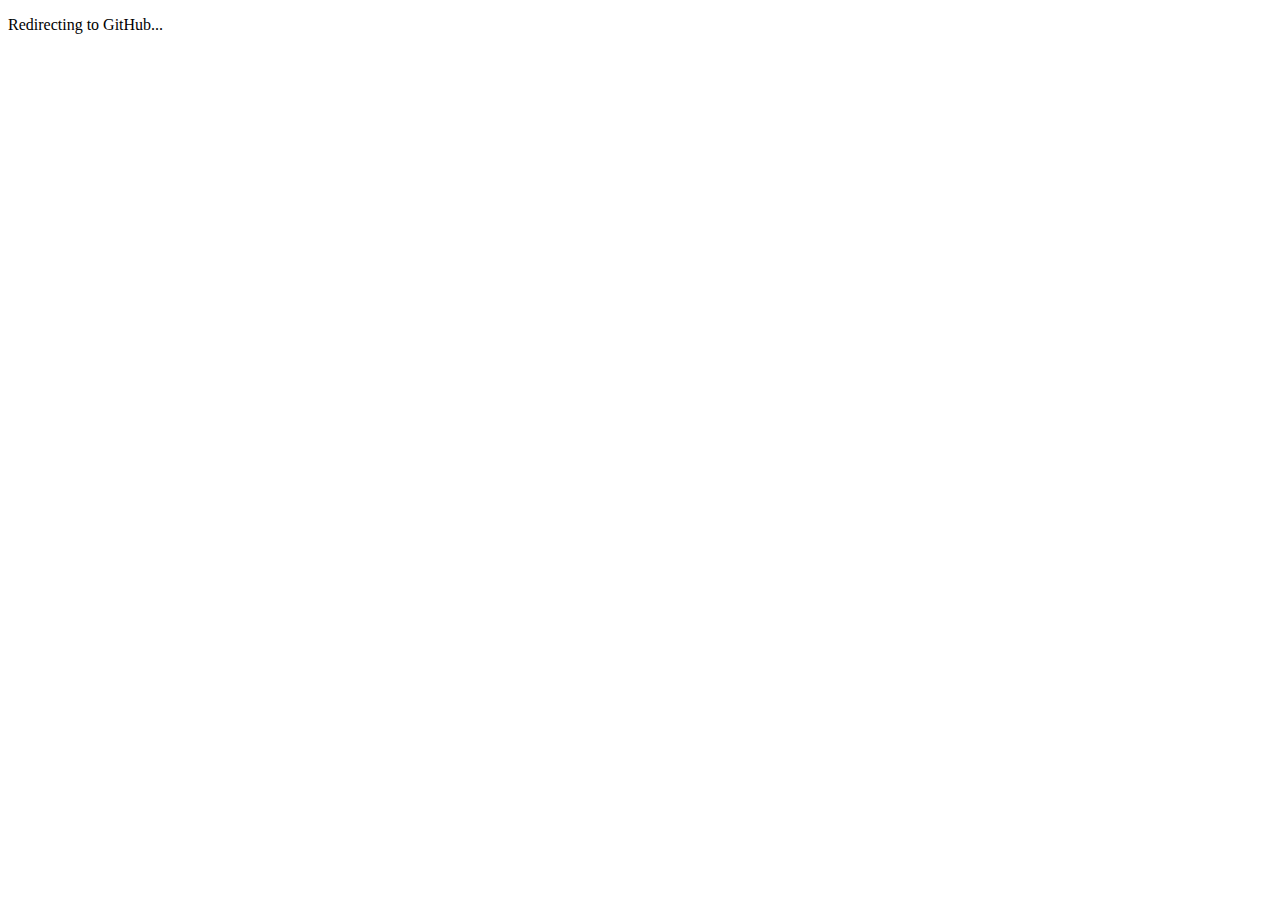
==== gh.html @ 7c2259ed "Create gh.html" ====
<!DOCTYPE html>
<html lang="en">
<head>
    <meta charset="UTF-8">
    <meta name="viewport" content="width=device-width, initial-scale=1.0">
    <title>GitHub Redirects</title>
    <script src="gh-redirects.js"></script>
</head>
<body>
    <p>Redirecting to GitHub...</p>
</body>
</html>
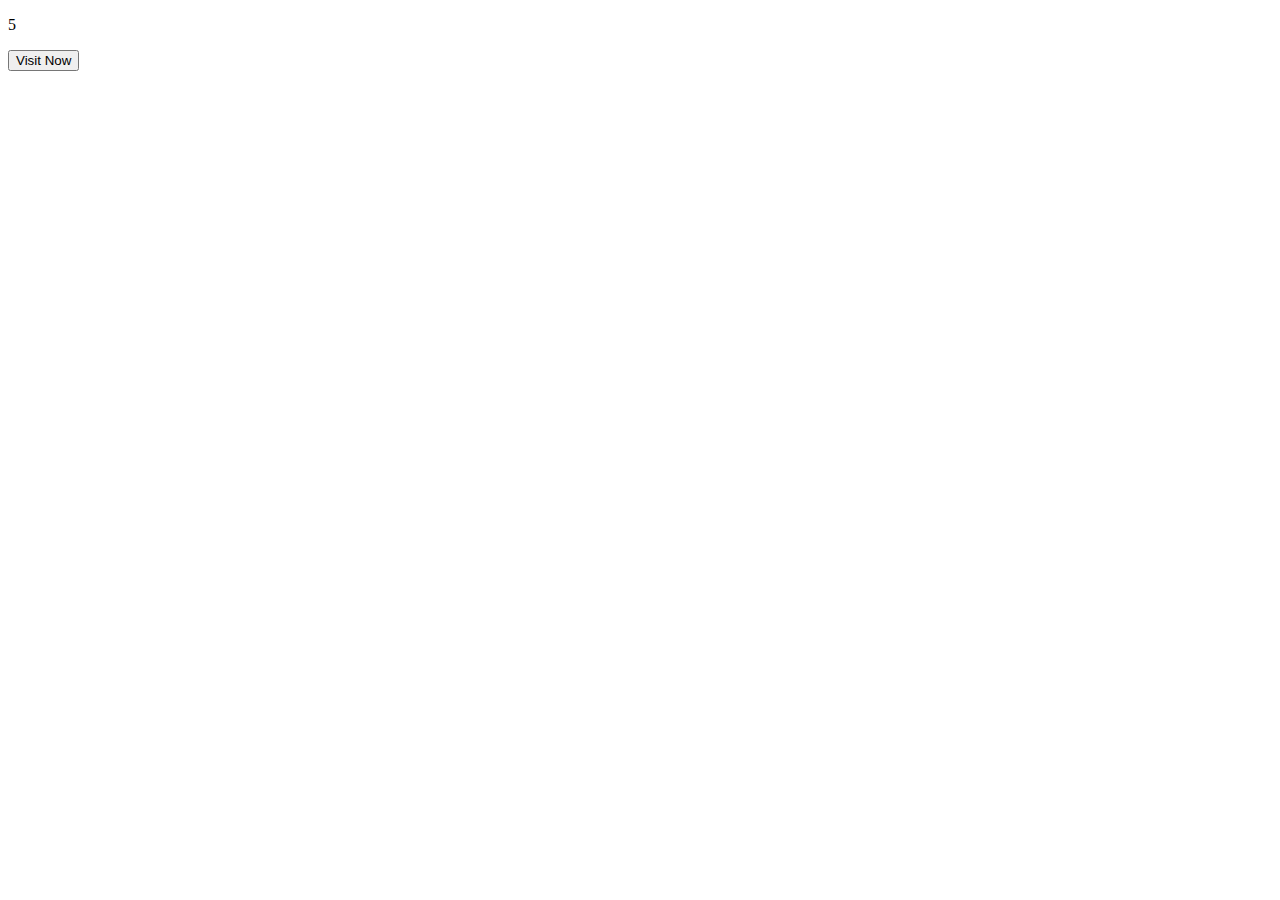
==== commit 7e83d9d6: "Update gh.html" ====
--- a/gh.html
+++ b/gh.html
@@ -3,10 +3,19 @@
 <head>
     <meta charset="UTF-8">
     <meta name="viewport" content="width=device-width, initial-scale=1.0">
-    <title>GitHub Redirects</title>
+    <title>Sintco URL Redirect</title>
+    <link rel="stylesheet" href="styles.css">
     <script src="gh-redirects.js"></script>
 </head>
 <body>
-    <p>Redirecting to GitHub...</p>
+    <div class="timer">
+        <p id="countdown">5</p>
+        <button id="visitNowBtn">Visit Now</button>
+    </div>
+    <div class="content-boxes">
+        <div class="content-box"></div>
+        <div class="content-box"></div>
+        <div class="content-box"></div>
+    </div>
 </body>
 </html>
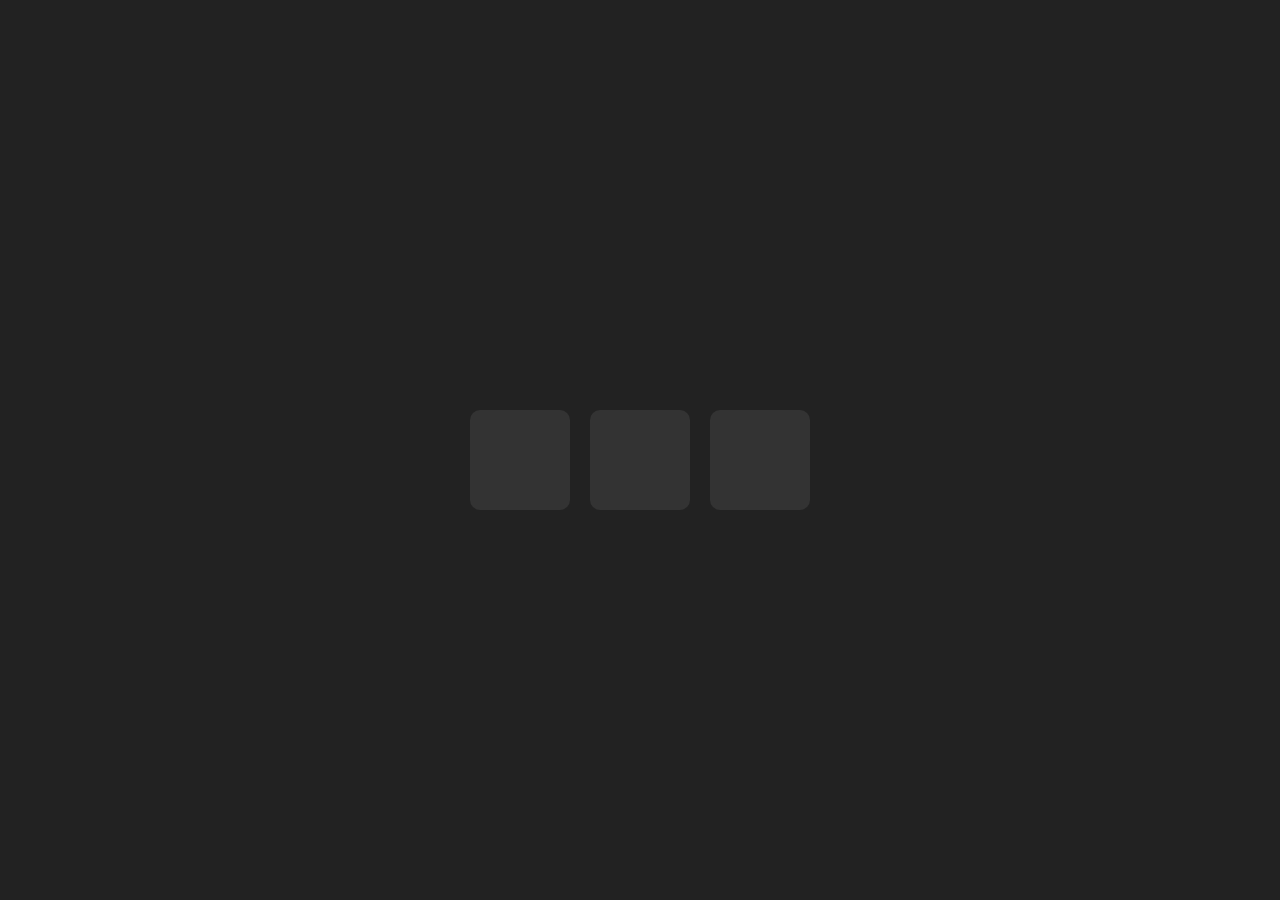
==== commit 158518e1: "Update gh.html" ====
--- a/gh.html
+++ b/gh.html
@@ -8,10 +8,6 @@
     <script src="gh-redirects.js"></script>
 </head>
 <body>
-    <div class="timer">
-        <p id="countdown">5</p>
-        <button id="visitNowBtn">Visit Now</button>
-    </div>
     <div class="content-boxes">
         <div class="content-box"></div>
         <div class="content-box"></div>
--- a/styles.css
+++ b/styles.css
@@ -0,0 +1,46 @@
+body {
+  background-color: #222;
+  color: #ccc;
+  font-family: Arial, sans-serif;
+  display: flex;
+  flex-direction: column;
+  align-items: center;
+  justify-content: center;
+  height: 100vh;
+  margin: 0;
+}
+
+.timer {
+  text-align: center;
+  margin-bottom: 20px;
+}
+
+#countdown {
+  font-size: 48px;
+  margin: 0;
+}
+
+#visitNowBtn {
+  background-color: #007bff;
+  color: #fff;
+  border: none;
+  padding: 10px 20px;
+  cursor: pointer;
+  font-size: 18px;
+  border-radius: 5px;
+}
+
+.content-boxes {
+  display: flex;
+  justify-content: center;
+  width: 100%;
+  padding-top: 20px;
+}
+
+.content-box {
+  background-color: #333;
+  width: 100px;
+  height: 100px;
+  margin: 0 10px;
+  border-radius: 10px;
+}
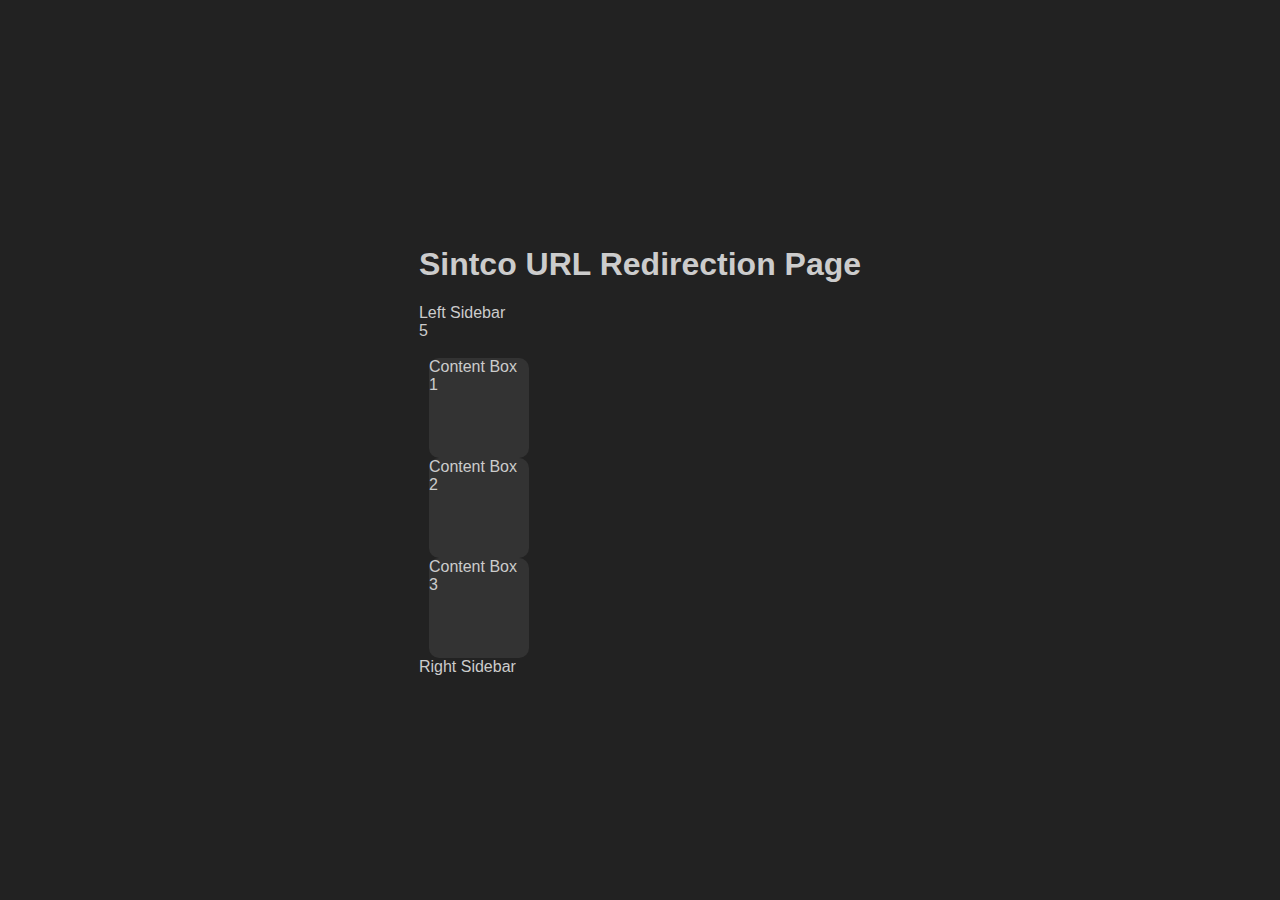
==== commit bb237dcf: "Update gh.html" ====
--- a/gh.html
+++ b/gh.html
@@ -1,17 +1,49 @@
 <!DOCTYPE html>
-<html lang="en">
+<html>
 <head>
-    <meta charset="UTF-8">
-    <meta name="viewport" content="width=device-width, initial-scale=1.0">
-    <title>Sintco URL Redirect</title>
+    <title>Sintco URL Redirection Page</title>
     <link rel="stylesheet" href="styles.css">
     <script src="gh-redirects.js"></script>
 </head>
 <body>
-    <div class="content-boxes">
-        <div class="content-box"></div>
-        <div class="content-box"></div>
-        <div class="content-box"></div>
+    <div class="wrapper">
+        <header class="title">
+            <h1>Sintco URL Redirection Page</h1>
+        </header>
+        <div class="content">
+            <div class="left-sidebar">Left Sidebar</div>
+            <div class="main-content">
+                <div class="timer-container">
+                    <div id="timer">5</div>
+                </div>
+                <br />
+                <div class="content-box">Content Box 1</div>
+                <div class="content-box">Content Box 2</div>
+                <div class="content-box">Content Box 3</div>
+            </div>
+            <div class="right-sidebar">Right Sidebar</div>
+        </div>
     </div>
+
+    <script>
+        // Get the timer element
+        const timerElement = document.getElementById("timer");
+        
+        // Set the initial countdown value
+        let countdown = 5;
+        
+        // Function to update the timer display
+        function updateTimer() {
+          timerElement.textContent = countdown; // Update the timer display
+          countdown--; // Decrease the countdown value
+          if (countdown < 0) {
+            clearInterval(timerInterval); // Stop the interval when countdown reaches -1
+            timerElement.textContent = "Redirecting!";
+          }
+        }
+        
+        // Call the updateTimer function every second (1000 milliseconds)
+        const timerInterval = setInterval(updateTimer, 1000);
+    </script>
 </body>
 </html>
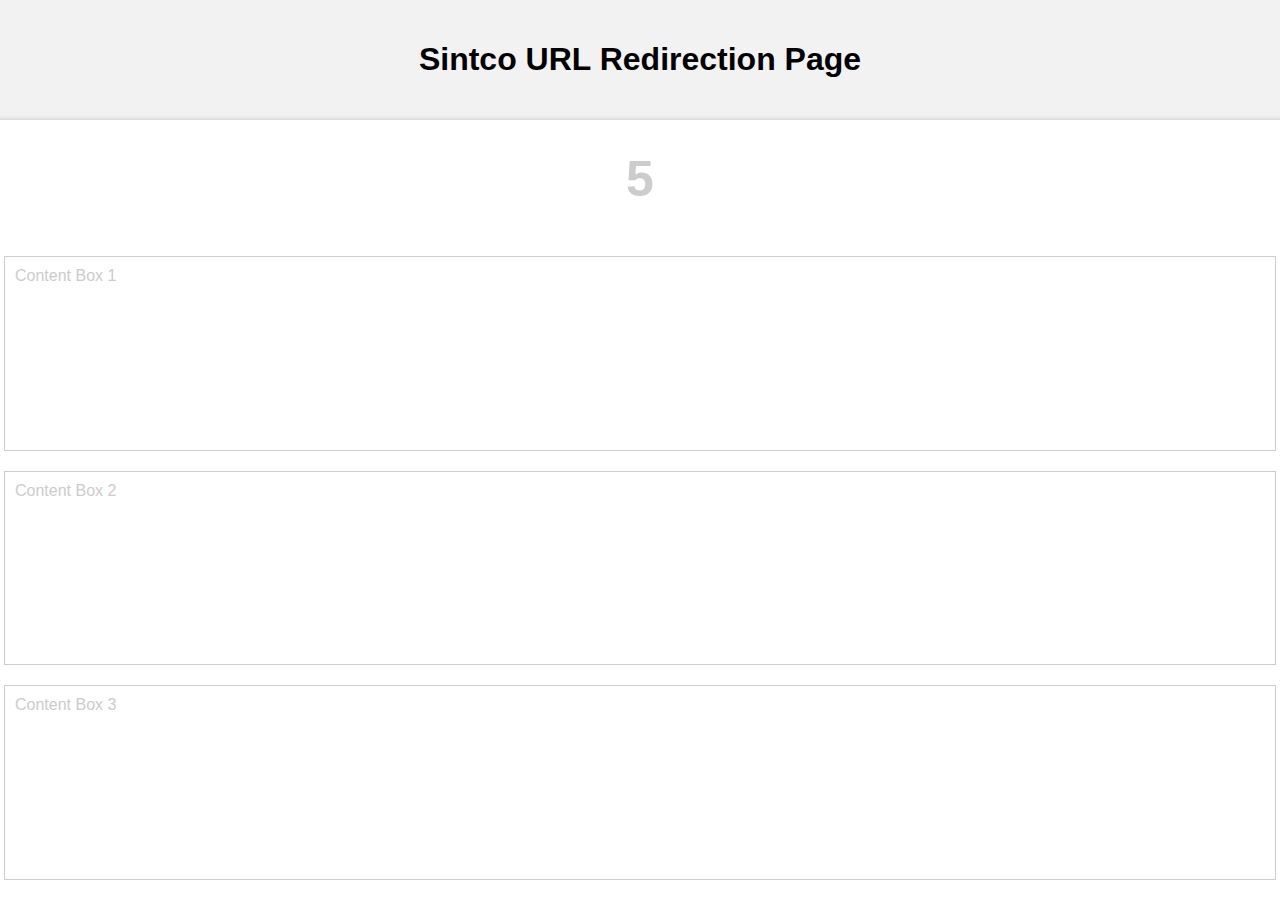
==== commit 81fc370e: "Update gh.html" ====
--- a/gh.html
+++ b/gh.html
@@ -2,8 +2,8 @@
 <html>
 <head>
     <title>Sintco URL Redirection Page</title>
-    <link rel="stylesheet" href="styles.css">
-    <script src="gh-redirects.js"></script>
+    <link rel="stylesheet" href="style/gh.css">
+    <script src="js/gh.js"></script>
 </head>
 <body>
     <div class="wrapper">
--- a/style/gh.css
+++ b/style/gh.css
@@ -0,0 +1,85 @@
+body {
+  background-color: #222;
+  color: #ccc;
+  font-family: Arial, sans-serif;
+  display: flex;
+  flex-direction: column;
+  align-items: center;
+  justify-content: center;
+  height: 100vh;
+  margin: 0;
+}
+
+#visitNowBtn {
+  background-color: #007bff;
+  color: #fff;
+  border: none;
+  padding: 10px 20px;
+  cursor: pointer;
+  font-size: 18px;
+  border-radius: 5px;
+}
+
+
+/* ... (your existing styles) ... */
+
+body, html {
+  margin: 0;
+  padding: 0;
+}
+
+.wrapper {
+  display: flex;
+  flex-direction: column;
+  min-height: 100vh;
+}
+
+.title {
+  text-align: center;
+  width: 100rem;
+  padding: 20px;
+  background-color: #f2f2f2;
+  color: #000;
+}
+
+.content {
+  display: flex;
+  width: 100%;
+  flex: 1;
+}
+
+.left-sidebar, .right-sidebar {
+  width: 10%;
+  min-width: 50px;
+  background-color: #444;
+  color: #fff;
+}
+
+.main-content {
+  flex: 1;
+  display: flex;
+  flex-direction: column;
+  background-color: #fff;
+  box-shadow: 0 0 5px rgba(0, 0, 0, 0.2);
+  padding: 20px;
+}
+
+.timer-container {
+  display: flex;
+  align-items: center;
+  justify-content: center;
+  padding: 10px 0;
+}
+
+#timer {
+  font-size: 50px;
+  font-weight: bold;
+  color: 000
+}
+
+.content-box {
+  flex: 1;
+  margin-top: 20px;
+  padding: 10px;
+  border: 1px solid #ccc;
+}
